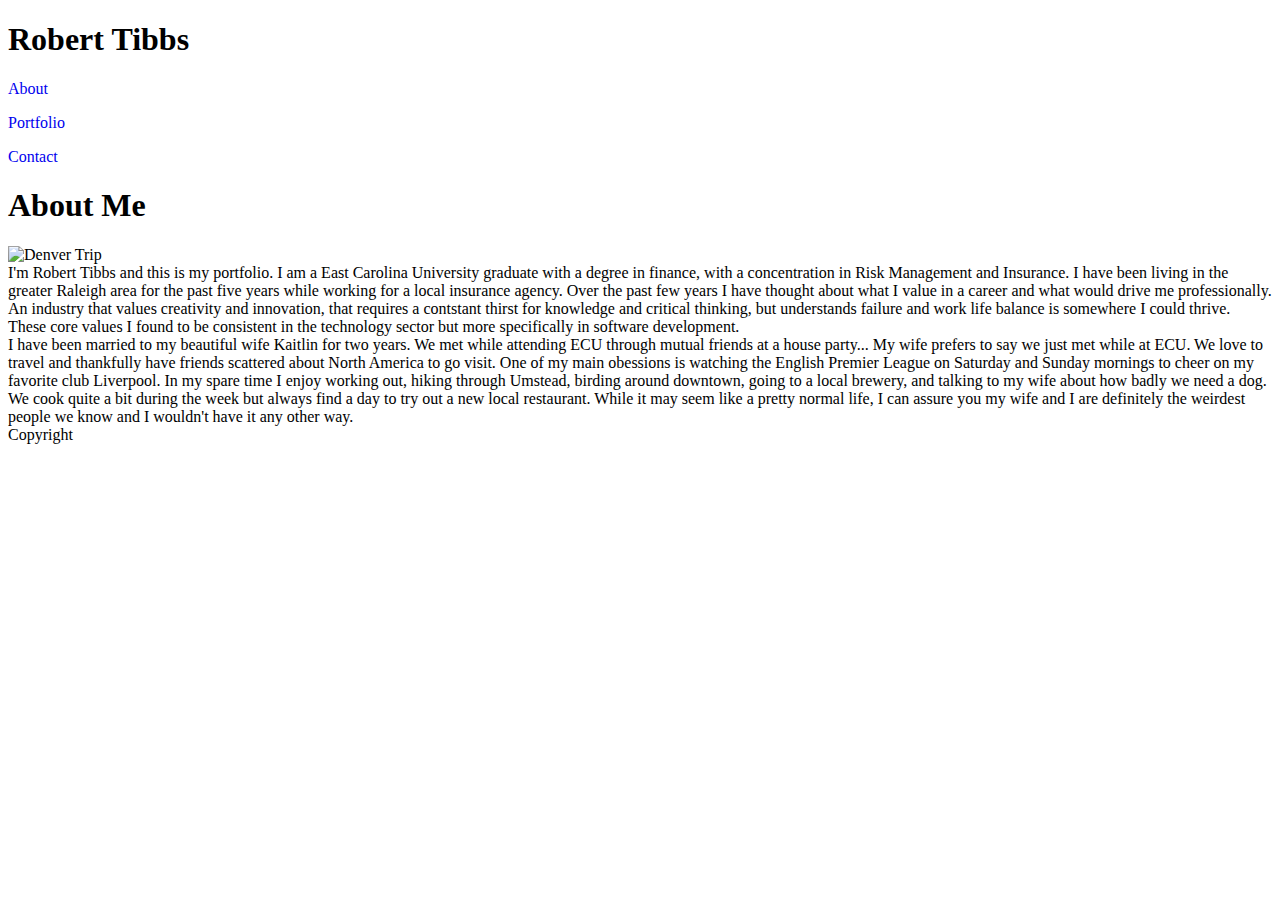
==== index.html @ 8426abbb "added all needed files for Reponsive project" ====
<!DOCTYPE html>
<html>
<head>
    <meta charset="utf-8" />
    <meta http-equiv="X-UA-Compatible" content="IE=edge">
    <title>Robert Tibbs Portfolio</title>
    <meta name="viewport" content="width=device-width, initial-scale=1">
    <link rel="stylesheet" type="text/css" media="screen" href="assets/css/style.css" />
</head>
<body>
    <header class= "clearfix">
            <div class= "head">
                <h1 id= "name">Robert Tibbs</h1>
                <p class= "link"><a href= 'index.html' style="text-decoration: none;">About</a></p>
                <p class= "link"><a href= 'portfolio.html'style="text-decoration: none;">Portfolio</a></p>
                <p class= "link"><a href= 'contact.html'style="text-decoration: none;">Contact</a></p>
            </div> 
    </header>
    <div class="bod">
        <h1 id= "aboutme">About Me</h1>
        <image id= "image" src="assets\images\Denver Trip.JPG" alt= "Denver Trip" height= 220px width= 280px></image>

        <section>
            <p1 id= "first">I'm Robert Tibbs and this is my portfolio. I am a East Carolina University graduate with a degree in finance, with a concentration in Risk Management and Insurance. I have been living in the greater Raleigh area for the past five years while working for a local insurance agency. Over the past few years I have thought about what I value in a career and what would drive me professionally. An industry that values creativity and innovation, that requires a contstant thirst for knowledge and critical thinking, but understands failure and work life balance is somewhere I could thrive. These core values I found to be consistent in the technology sector but more specifically in software development.</p1>
        </section>
        <section>
            <p2 id= "second">I have been married to my beautiful wife Kaitlin for two years.  We met while attending ECU through mutual friends at a house party... My wife prefers to say we just met while at ECU.  We love to travel and thankfully have friends scattered about North America to go visit.  One of my main obessions is watching the English Premier League on Saturday and Sunday mornings to cheer on my favorite club Liverpool.  In my spare time I enjoy working out, hiking through Umstead, birding around downtown, going to a local brewery, and talking to my wife about how badly we need a dog.  We cook quite a bit during the week but always find a day to try out a new local restaurant.  While it may seem like a pretty normal life, I can assure you my wife and I are definitely the weirdest people we know and I wouldn't have it any other way. </p2>
        </section>
    </div>
    

    <footer>Copyright</footer>
</body>
</html>
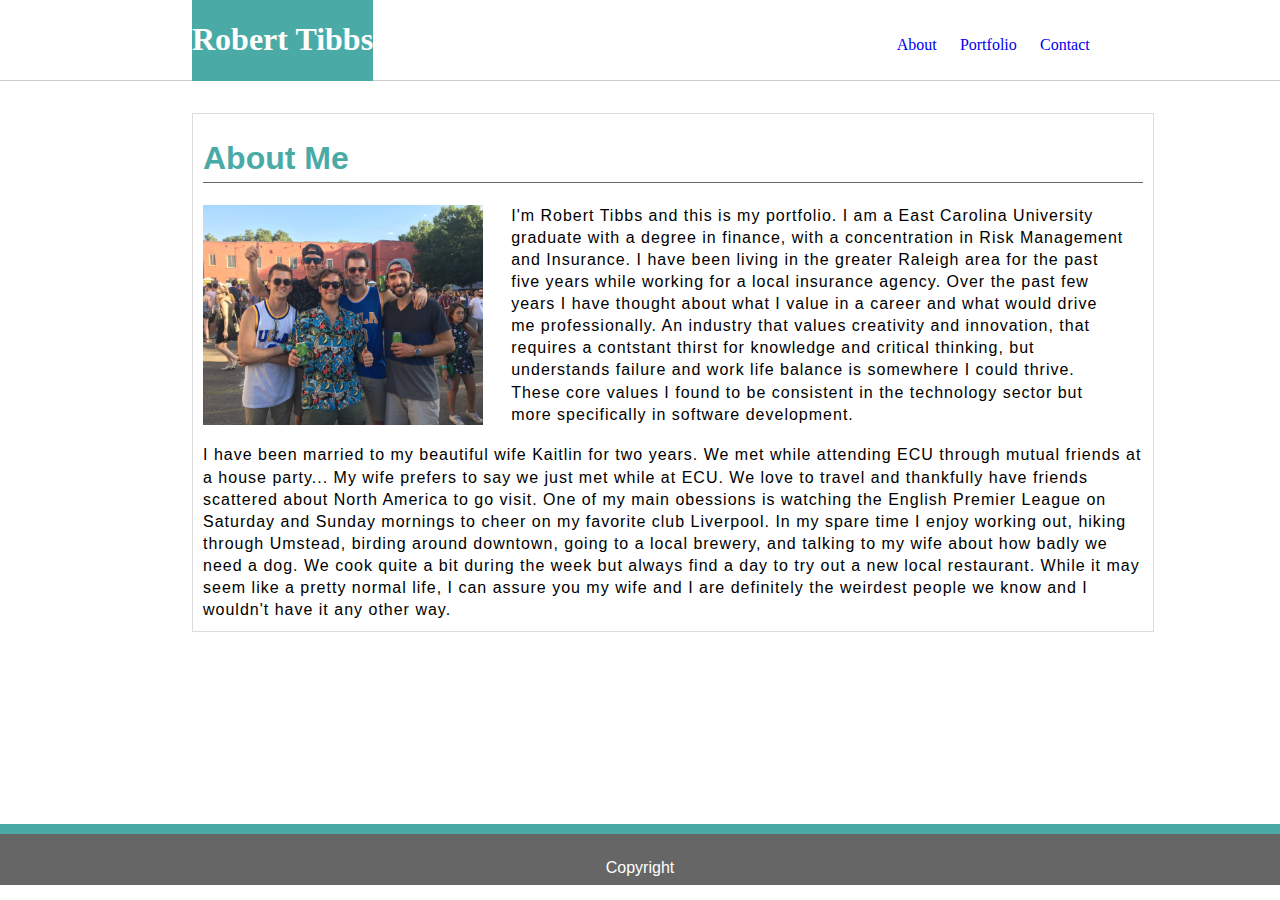
==== commit 84d99d79: "adjusted my src link so my styling and pics would work" ====
--- a/index.html
+++ b/index.html
@@ -5,7 +5,7 @@
     <meta http-equiv="X-UA-Compatible" content="IE=edge">
     <title>Robert Tibbs Portfolio</title>
     <meta name="viewport" content="width=device-width, initial-scale=1">
-    <link rel="stylesheet" type="text/css" media="screen" href="assets/css/style.css" />
+    <link rel="stylesheet" type="text/css" media="screen" href="Assets\css\style.css" />
 </head>
 <body>
     <header class= "clearfix">
@@ -18,7 +18,7 @@
     </header>
     <div class="bod">
         <h1 id= "aboutme">About Me</h1>
-        <image id= "image" src="assets\images\Denver Trip.JPG" alt= "Denver Trip" height= 220px width= 280px></image>
+        <image id= "image" src="Assets\images\Denver Trip.JPG" alt= "Denver Trip" height= 220px width= 280px></image>
 
         <section>
             <p1 id= "first">I'm Robert Tibbs and this is my portfolio. I am a East Carolina University graduate with a degree in finance, with a concentration in Risk Management and Insurance. I have been living in the greater Raleigh area for the past five years while working for a local insurance agency. Over the past few years I have thought about what I value in a career and what would drive me professionally. An industry that values creativity and innovation, that requires a contstant thirst for knowledge and critical thinking, but understands failure and work life balance is somewhere I could thrive. These core values I found to be consistent in the technology sector but more specifically in software development.</p1>
